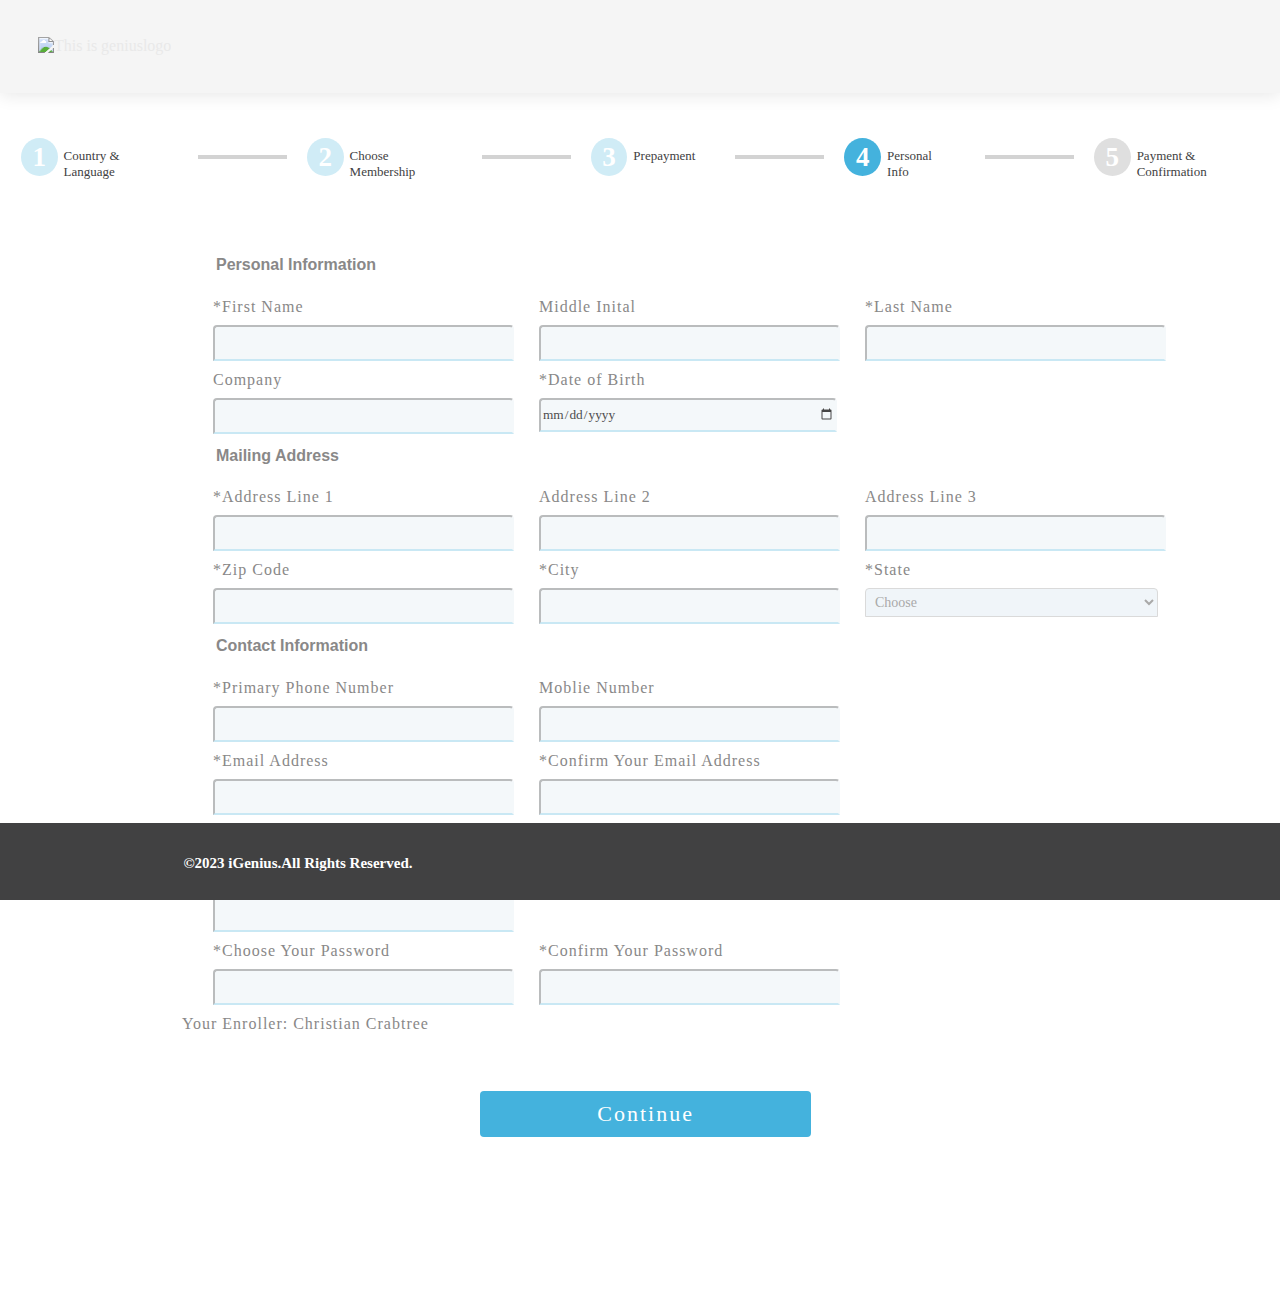
==== iGeniusStep4.html @ fd668328 "feat: added mobile" ====
<!DOCTYPE html>
<html>
    <head>
       <meta charset="UTF-8" />
        <meta name="viewport" content="width=device-width, initial-scale=1.0" />
        <title>iGenius Enrollment - My Information</title>
    <link rel="stylesheet" href="css/iGeniusStep4.css" type="text/css" />
    <link rel="icon" href="Image/Dark-G.png" />
    </head>

    <body>
         <div>
      <nav class="nav-img">
        <img src="Image/geniuslogo.png" alt="This is geniuslogo" />
      </nav>

       <nav class="topbar">
        <ul>
          <span class="numberSteps Itemactive">1</span>
          <li><a href="#"> Country & Language</a></li>
          <li>
            <a href="#"><hr /></a>
          </li>
          <span class="numberSteps Itemactive">2</span>
          <li><a href="#"> Choose Membership </a></li>
          <li>
            <a href="#"><hr /></a>
          </li>
          <span class="numberSteps Itemactive">3</span>
          <li><a href="#"> Prepayment</a></li>
          <li>
            <a href="#"><hr /></a>
          </li>
          <span class="numberSteps Itemactivetwo">4</span>
          <li><a href="#"> Personal Info</a></li>
          <li>
            <a href="#"><hr /></a>
          </li>
          <span class="numberSteps Itemactivethree">5</span>
          <li><a href="#" class="active"> Payment & Confirmation</a></li>
        </ul>
      </nav>

      <br>
      <br>
      

      <h2 class="form-title">Personal Information</h2>
      <section class="form-sec">

            <div class="grid">
                <p>*First Name</p>
                <input type="text" required> </div>
           
            
             <div class="grid">
                <p>Middle Inital</p>
                <input type="text" required></div>
            

             <div class="grid">
                <p>*Last Name</p>
                <input type="text" required></div>
            

             <div class="grid">
                <p>Company</p>
                <input type="text" required></div>
            

             <div class="grid">
                <p>*Date of Birth</p>
                <input type="date" name='MM/DD/YYYY' required></div>
            
      </section>

       <h2 class="form-title">Mailing Address</h2>
      <section class="form-sec">

            <div class="grid">
                <p>*Address Line 1</p>
                <input type="text" required> </div>
           
            
             <div class="grid">
                <p>Address Line 2</p>
                <input type="text" required></div>
            

             <div class="grid">
                <p>Address Line 3</p>
                <input type="text" required></div>
            

             <div class="grid">
                <p>*Zip Code</p>
                <input type="text" required></div>
            

             <div class="grid">
                <p>*City</p>
                <input type="text"required></div>

                <div class="grid">
                <p>*State</p>
                <select name="state" id="state" class="rowinput" size="1">
<option value="">Choose</option>
<option value="Abuja">Abuja</option>
<option value="Anambra">Anambra</option>
<option value="Enugu">Enugu</option>
<option value="Akwa Ibom">Akwa Ibom</option>
<option value="Adamawa">Adamawa</option>
<option value="Abia">Abia</option>
<option value="Bauchi">Bauchi</option>
<option value="Bayelsa">Bayelsa</option>
<option value="Benue">Benue</option>
<option value="Borno">Borno</option>
<option value="Cross River">Cross River</option>
<option value="Delta">Delta</option>
<option value="Ebonyi">Ebonyi</option>
<option value="Edo">Edo</option>
<option value="Ekiti">Ekiti</option>
<option value="Gombe">Gombe</option>
<option value="Imo">Imo</option>
<option value="Jigawa">Jigawa</option>
<option value="Kaduna">Kaduna</option>
<option value="Kano">Kano</option>
<option value="Katsina">Katsina</option>
<option value="Kebbi">Kebbi</option>
<option value="Kogi">Kogi</option>
<option value="Kwara">Kwara</option>
<option value="Lagos">Lagos</option>
<option value="Nasarawa">Nasarawa</option>
<option value="Niger">Niger</option>
<option value="Ogun">Ogun</option>
<option value="Ondo">Ondo</option>
<option value="Osun">Osun</option>
<option value="Oyo">Oyo</option>
<option value="Plateau">Plateau</option>
<option value="Rivers">Rivers</option>
<option value="Sokoto">Sokoto</option>
<option value="Taraba">Taraba</option>
<option value="Yobe">Yobe</option>
<option value="Zamfara">Zamfara</option>
</select>
                </div>
      </section>

      <h2 class="form-title">Contact Information</h2>
      <section class="form-sec">

            <div class="grid">
                <p>*Primary Phone Number</p>
                <input type="number" required> </div>
           
            
             <div class="grid">
                <p>Moblie Number</p>
                <input type="text" required></div>
      </section>
      <section class="form-sec">
             <div class="grid">
                <p>*Email Address </p>
                <input type="email" required></div>

             <div class="grid">
                <p>*Confirm Your Email Address</p>
                <input type="email" required></div>
      </section>

       <h2 class="form-title">Your Account Information</h2>
      <section class="form-sec">

            <div class="grid">
                <p>*Username</p>
                <input type="number" required> </div>
           
            
             <div class="grid">
                <p class="user">Your Website URL: USERNAME.igenius.biz</p></div>
                
      </section>
      <section class="form-sec">

            <div class="grid">
                <p>*Choose Your Password</p>
                <input type="password" required> </div>
           
            
             <div class="grid">
                <p>*Confirm Your Password</p>
                <input type="password" required> </div>
              </div>
      </section>
      <section class="form-sec">
         <p class='enroller'>Your Enroller: Christian Crabtree</p>
      </section>

        <div style="display: grid; justify-content: center; margin-top: 29px">
          <div class="foot-container">
            <button class="foot-btn">
              <a href="iGeniusStep5.html">Continue</a>
            </button>
          </div>
        </div>

         <footer class="footer">
      <div>
        <h3 class="foot-copyright">&copy2023 iGenius.All Rights Reserved.</h3>
      </div>
    </footer>
    </body>
</html>
---- css/iGeniusStep4.css ----
* {
  font-family: cursive;
}

body {
  margin-left: 9px;
  margin-right: 9px;
  margin-bottom: 12%;
  color: #e9e9e9;
}
.nav-img img {
  width: 11%;
  padding: 21px;
}

.nav-img {
  background: #fcfcfc 0% 0% no-repeat padding-box;
  box-shadow: 0px 3px 16px #e9e9e9;
  opacity: 1;
  padding: 0px;
  margin: -9px;
}

.topbar {
  display: flex;
  justify-content: center;
  padding: 12px;
  margin-top: 42px;
  column-gap: 10px;
  align-items: center;
  width: 99%;
}
.topbar ul {
  list-style-type: none;
  margin: 0;
  padding: 0;
  display: flex;
}

.topbar li {
  display: inline-block;
}
.topbar a {
  padding: 15px 20px;
  text-decoration: none;
  display: inline-block;
  text-align: left;
  color: #414142;
  font-size: 13px;
  margin-top: -5px;
}

hr {
  border: 2px solid lightgrey;
  width: 85px;
}

hr:hover {
  background-color: white;
}

.Itemactive {
  background: #d0ecf6 0% 0% no-repeat padding-box;
  opacity: 1;
  /* padding: 10px; */
  border-radius: 50%;
  height: 38px;
  width: 41px;
  display: grid;
  align-items: center;
  font-size: 27px;
  font-weight: bolder;
  color: white;
  text-align: center;
  margin-right: -14px;
}

.Itemactivetwo {
  background: #44b2dd 0% 0% no-repeat padding-box;
  opacity: 1;
  /* padding: 10px; */
  border-radius: 50%;
  height: 38px;
  width: 41px;
  display: grid;
  align-items: center;
  font-size: 27px;
  font-weight: bolder;
  color: white;
  text-align: center;
  margin-right: -14px;
}

.Itemactivethree {
  background: #dfdfdf 0% 0% no-repeat padding-box;
  opacity: 1;
  /* padding: 10px; */
  border-radius: 50%;
  height: 38px;
  width: 41px;
  display: grid;
  align-items: center;
  font-size: 27px;
  font-weight: bolder;
  color: white;
  text-align: center;
  margin-right: -14px;
}

ul.nav-link {
  list-style: none;
  font: 30px;
}

ul.nav-link li {
  padding: 25px;
}

ul.nav-link li a {
  text-decoration: none;
  color: black;
}

.nav-img {
  background: whitesmoke;
  padding: 17px;
  margin: -9px;
}
span.nav-num {
  background: grey;
  padding: 19px;
  border-radius: 50%;
  font-size: 20px;
  color: white;
}

.form-sec {
  margin-left: 204px;
  margin-right: 80px;
  display: grid;
  grid-template-columns: 1fr 1fr 1fr;
  grid-gap: 0px;
  padding: 0px;
  text-align: center;
}

.enroller {
  margin-left: -141px;
}

.grid {
  text-align: left;
}

.form-title {
  color: #898888;
  font-weight: 700;
  font-size: 16px;
  margin-left: 207px;
  font-family: sans-serif;
}

.form-sec input {
  border-bottom-color: #b5e0f1;
  border-top-color: #f1f6f9;
  border-left-color: #f1f6f9;
  border-right-color: #f1f6f9;
  opacity: 0.72;
  width: 90%;
  height: 30px;
  border-radius: 4px 4px 0px 0px;
  background: #f1f6f9;
}

.form-sec input[type='text'] {
  font: 14px;
  line-height: 1px;
  color: #404040;
}

.form-sec p {
  color: #898888;
  font-size: 16px;
  font-family: fangsong;
  letter-spacing: 1px;
  line-height: 5px;
}

select {
  width: 90%;
  padding: 5px;
  border-bottom: #44b2dd 1px solid;
  opacity: 0.72;
  border-radius: 4px 4px 0px 0px;
  color: #898888;
  background: #ebf2f7;
  font-size: 14px;
  border: 1px solid #cccccc;
}

.form-sec input:hover {
  box-shadow: -1px 0px 3px #44b2dd;
}

select:hover {
  box-shadow: -1px 0px 3px #44b2dd;
}

option {
  color: #000;
}

.foot-container {
  margin-left: -160px;
}

.foot-btn {
  text-align: center;
  background-color: #44b2dd;
  border-radius: 4px;
  opacity: 1;
  letter-spacing: 2px;
  padding-top: 10px;
  padding-bottom: 10px;
  padding-right: 15px;
  padding-left: 15px;
  border: none;
  color: white;
  font-size: 22px;
  margin-top: 20px;
  width: 207%;
}

.foot-btn a {
  color: white;
  font-family: fangsong;
  text-decoration: none;
}

.footer {
  background-color: #414142;
  position: fixed;
  bottom: 0%;
  left: 0px;
  width: 100%;
}

.footer h3 {
  font-size: 15px;
  font-weight: bold;
  color: white;
  padding: 17px;
  margin-left: 13%;
  margin-bottom: 28px;
  height: 0px;
  font-family: san-serif;
}

/**********Media Query*********/

@media only screen and (max-width: 1300px) {
  .user {
    font-size: 10px !important;
  }
}

@media only screen and (max-width: 1211px) {
  .topbar ul {
    display: grid;
    text-align: center;
  }
  hr {
    display: none;
  }

  .topbar-media {
    float: left;
  }

  span {
    margin-left: -98px;
    margin-bottom: -37px;
  }
}

@media only screen and (max-width: 1000px) {
  .foot-btn {
    width: 233%;
    margin-top: -10px;
  }

  .form-sec {
    display: grid;
    grid-template-columns: 1fr;
  }
}

@media screen and (max-width: 900px) {
  .form-title {
    margin-left: 0px;
  }

  .form-sec {
    margin-left: 123px;
  }
}

@media only screen and (max-width: 800px) {
  .nav-img img {
    width: 29%;
  }

  .enroller {
    margin-left: 0;
  }
}

@media only screen and (max-width: 850px) {
  .foot-btn {
    width: 200%;
    margin-top: -18px;
    margin-bottom: 12px;
  }

  .footer {
    width: 100vw;
  }
}

@media screen and (max-width: 700px) {
  .tab button {
    padding: 13px 10px;
    font-size: 10px;
  }
  .topbar {
    width: auto;
  }

  .topbar a {
    margin-right: 0px;
  }
}

@media only screen and (max-width: 662px) {
  .foot-btn {
    width: 192%;
    margin-top: 9px;
    margin-bottom: 46px;
  }
}

@media screen and (max-width: 700px) {
  .form-title {
    margin-left: 9px;
    margin-right: 12px;
  }

  .form-sec {
    margin-left: 9px;
    margin-right: 12px;
  }
}
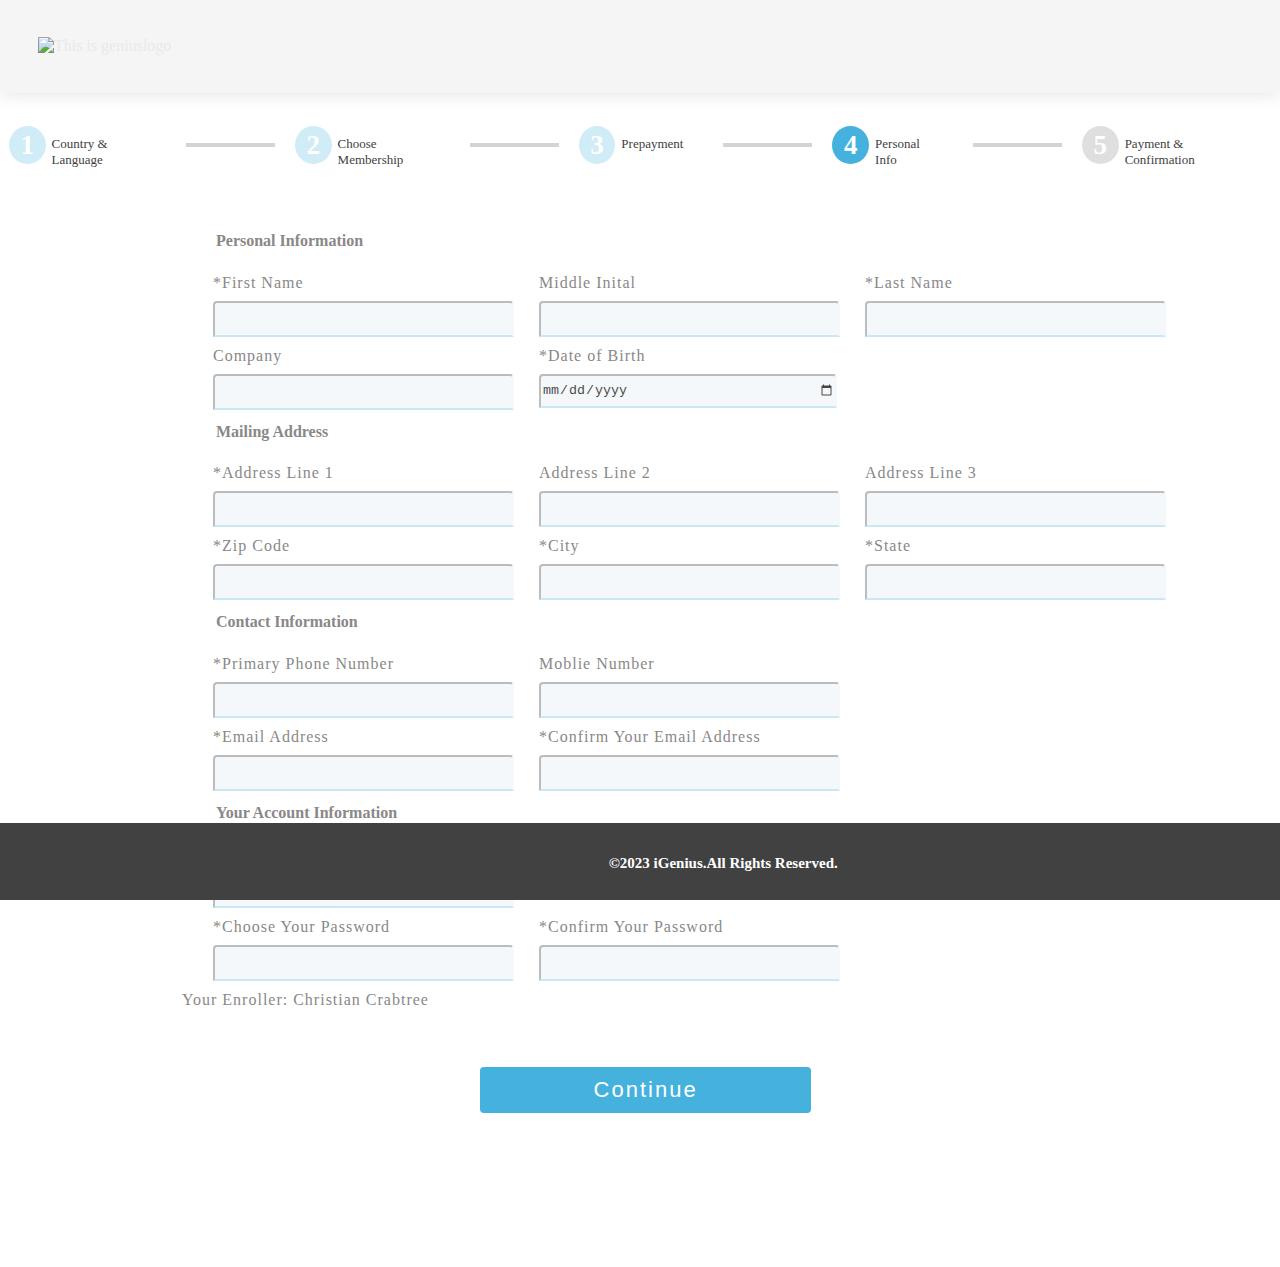
==== commit e2ab0c70: "updated font size" ====
--- a/iGeniusStep4.html
+++ b/iGeniusStep4.html
@@ -1,213 +1,217 @@
 <!DOCTYPE html>
 <html>
-    <head>
-       <meta charset="UTF-8" />
-        <meta name="viewport" content="width=device-width, initial-scale=1.0" />
-        <title>iGenius Enrollment - My Information</title>
+  <head>
+    <meta charset="UTF-8" />
+    <meta name="viewport" content="width=device-width, initial-scale=1.0" />
+    <title>iGenius Enrollment - My Information</title>
     <link rel="stylesheet" href="css/iGeniusStep4.css" type="text/css" />
     <link rel="icon" href="Image/Dark-G.png" />
-    </head>
-
-    <body>
-         <div>
-      <nav class="nav-img">
-        <img src="Image/geniuslogo.png" alt="This is geniuslogo" />
-      </nav>
-
-       <nav class="topbar">
-        <ul>
-          <span class="numberSteps Itemactive">1</span>
-          <li><a href="#"> Country & Language</a></li>
-          <li>
-            <a href="#"><hr /></a>
-          </li>
-          <span class="numberSteps Itemactive">2</span>
-          <li><a href="#"> Choose Membership </a></li>
-          <li>
-            <a href="#"><hr /></a>
-          </li>
-          <span class="numberSteps Itemactive">3</span>
-          <li><a href="#"> Prepayment</a></li>
-          <li>
-            <a href="#"><hr /></a>
-          </li>
-          <span class="numberSteps Itemactivetwo">4</span>
-          <li><a href="#"> Personal Info</a></li>
-          <li>
-            <a href="#"><hr /></a>
-          </li>
-          <span class="numberSteps Itemactivethree">5</span>
-          <li><a href="#" class="active"> Payment & Confirmation</a></li>
-        </ul>
-      </nav>
-
-      <br>
-      <br>
-      
-
+  </head>
+
+  <body>
+    <nav class="nav-img">
+      <img src="Image/geniuslogo.png" alt="This is geniuslogo" />
+    </nav>
+
+    <nav class="topbar">
+      <ul>
+        <span class="numberSteps Itemactive">1</span>
+        <li><a href="#"> Country & Language</a></li>
+        <li>
+          <a href="#"><hr /></a>
+        </li>
+        <span class="numberSteps Itemactive">2</span>
+        <li><a href="#"> Choose Membership </a></li>
+        <li>
+          <a href="#"><hr /></a>
+        </li>
+        <span class="numberSteps Itemactive">3</span>
+        <li><a href="#"> Prepayment</a></li>
+        <li>
+          <a href="#"><hr /></a>
+        </li>
+        <span class="numberSteps Itemactivetwo">4</span>
+        <li><a href="#"> Personal Info</a></li>
+        <li>
+          <a href="#"><hr /></a>
+        </li>
+        <span class="numberSteps Itemactivethree">5</span>
+        <li><a href="#" class="active"> Payment & Confirmation</a></li>
+      </ul>
+    </nav>
+
+    <br />
+    <br />
+
+    <form
+      id="enrollmentForm"
+      action="iGeniusStep5.html"
+      onsubmit="return validateForm()"
+    >
       <h2 class="form-title">Personal Information</h2>
       <section class="form-sec">
-
-            <div class="grid">
-                <p>*First Name</p>
-                <input type="text" required> </div>
-           
-            
-             <div class="grid">
-                <p>Middle Inital</p>
-                <input type="text" required></div>
-            
-
-             <div class="grid">
-                <p>*Last Name</p>
-                <input type="text" required></div>
-            
-
-             <div class="grid">
-                <p>Company</p>
-                <input type="text" required></div>
-            
-
-             <div class="grid">
-                <p>*Date of Birth</p>
-                <input type="date" name='MM/DD/YYYY' required></div>
-            
-      </section>
-
-       <h2 class="form-title">Mailing Address</h2>
-      <section class="form-sec">
-
-            <div class="grid">
-                <p>*Address Line 1</p>
-                <input type="text" required> </div>
-           
-            
-             <div class="grid">
-                <p>Address Line 2</p>
-                <input type="text" required></div>
-            
-
-             <div class="grid">
-                <p>Address Line 3</p>
-                <input type="text" required></div>
-            
-
-             <div class="grid">
-                <p>*Zip Code</p>
-                <input type="text" required></div>
-            
-
-             <div class="grid">
-                <p>*City</p>
-                <input type="text"required></div>
-
-                <div class="grid">
-                <p>*State</p>
-                <select name="state" id="state" class="rowinput" size="1">
-<option value="">Choose</option>
-<option value="Abuja">Abuja</option>
-<option value="Anambra">Anambra</option>
-<option value="Enugu">Enugu</option>
-<option value="Akwa Ibom">Akwa Ibom</option>
-<option value="Adamawa">Adamawa</option>
-<option value="Abia">Abia</option>
-<option value="Bauchi">Bauchi</option>
-<option value="Bayelsa">Bayelsa</option>
-<option value="Benue">Benue</option>
-<option value="Borno">Borno</option>
-<option value="Cross River">Cross River</option>
-<option value="Delta">Delta</option>
-<option value="Ebonyi">Ebonyi</option>
-<option value="Edo">Edo</option>
-<option value="Ekiti">Ekiti</option>
-<option value="Gombe">Gombe</option>
-<option value="Imo">Imo</option>
-<option value="Jigawa">Jigawa</option>
-<option value="Kaduna">Kaduna</option>
-<option value="Kano">Kano</option>
-<option value="Katsina">Katsina</option>
-<option value="Kebbi">Kebbi</option>
-<option value="Kogi">Kogi</option>
-<option value="Kwara">Kwara</option>
-<option value="Lagos">Lagos</option>
-<option value="Nasarawa">Nasarawa</option>
-<option value="Niger">Niger</option>
-<option value="Ogun">Ogun</option>
-<option value="Ondo">Ondo</option>
-<option value="Osun">Osun</option>
-<option value="Oyo">Oyo</option>
-<option value="Plateau">Plateau</option>
-<option value="Rivers">Rivers</option>
-<option value="Sokoto">Sokoto</option>
-<option value="Taraba">Taraba</option>
-<option value="Yobe">Yobe</option>
-<option value="Zamfara">Zamfara</option>
-</select>
-                </div>
+        <div class="grid">
+          <p>*First Name</p>
+          <input type="text" required />
+        </div>
+
+        <div class="grid">
+          <p>Middle Inital</p>
+          <input type="text" required />
+        </div>
+
+        <div class="grid">
+          <p>*Last Name</p>
+          <input type="text" required />
+        </div>
+
+        <div class="grid">
+          <p>Company</p>
+          <input type="text" required />
+        </div>
+
+        <div class="grid">
+          <p>*Date of Birth</p>
+          <input type="date" name="MM/DD/YYYY" required />
+        </div>
+      </section>
+
+      <h2 class="form-title">Mailing Address</h2>
+      <section class="form-sec">
+        <div class="grid">
+          <p>*Address Line 1</p>
+          <input type="text" required />
+        </div>
+
+        <div class="grid">
+          <p>Address Line 2</p>
+          <input type="text" required />
+        </div>
+
+        <div class="grid">
+          <p>Address Line 3</p>
+          <input type="text" required />
+        </div>
+
+        <div class="grid">
+          <p>*Zip Code</p>
+          <input type="text" required />
+        </div>
+
+        <div class="grid">
+          <p>*City</p>
+          <input type="text" required />
+        </div>
+
+        <div class="grid">
+          <p>*State</p>
+          <input type="text" required />
+        </div>
       </section>
 
       <h2 class="form-title">Contact Information</h2>
       <section class="form-sec">
-
-            <div class="grid">
-                <p>*Primary Phone Number</p>
-                <input type="number" required> </div>
-           
-            
-             <div class="grid">
-                <p>Moblie Number</p>
-                <input type="text" required></div>
-      </section>
-      <section class="form-sec">
-             <div class="grid">
-                <p>*Email Address </p>
-                <input type="email" required></div>
-
-             <div class="grid">
-                <p>*Confirm Your Email Address</p>
-                <input type="email" required></div>
-      </section>
-
-       <h2 class="form-title">Your Account Information</h2>
-      <section class="form-sec">
-
-            <div class="grid">
-                <p>*Username</p>
-                <input type="number" required> </div>
-           
-            
-             <div class="grid">
-                <p class="user">Your Website URL: USERNAME.igenius.biz</p></div>
-                
-      </section>
-      <section class="form-sec">
-
-            <div class="grid">
-                <p>*Choose Your Password</p>
-                <input type="password" required> </div>
-           
-            
-             <div class="grid">
-                <p>*Confirm Your Password</p>
-                <input type="password" required> </div>
-              </div>
-      </section>
-      <section class="form-sec">
-         <p class='enroller'>Your Enroller: Christian Crabtree</p>
-      </section>
-
-        <div style="display: grid; justify-content: center; margin-top: 29px">
+        <div class="grid">
+          <p>*Primary Phone Number</p>
+          <input type="number" required />
+        </div>
+
+        <div class="grid">
+          <p>Moblie Number</p>
+          <input type="number" required />
+        </div>
+      </section>
+      <section class="form-sec">
+        <div class="grid">
+          <p>*Email Address</p>
+          <input type="email" required />
+        </div>
+
+        <div class="grid">
+          <p>*Confirm Your Email Address</p>
+          <input type="email" required />
+        </div>
+      </section>
+
+      <h2 class="form-title">Your Account Information</h2>
+      <section class="form-sec">
+        <div class="grid">
+          <p>*Username</p>
+          <input
+            type="text"
+            id="usernameInput"
+            required
+            oninput="updateUsernamePlaceholder()"
+          />
+        </div>
+
+        <div class="grid">
+          <p class="user">
+            Your Website URL:
+            <span id="websitePlaceholder">USERNAME</span>.igenius.biz
+          </p>
+        </div>
+      </section>
+      <section class="form-sec">
+        <div class="grid">
+          <p>*Choose Your Password</p>
+          <input type="password" required />
+        </div>
+
+        <div class="grid">
+          <p>*Confirm Your Password</p>
+          <input type="password" required />
+        </div>
+        <!-- </div> -->
+      </section>
+      <section class="form-sec">
+        <p class="enroller">Your Enroller: Christian Crabtree</p>
+      </section>
+
+      <div style="display: grid; justify-content: center; margin-top: 29px">
+        <a href="iGeniusStep5.html">
           <div class="foot-container">
-            <button class="foot-btn">
-              <a href="iGeniusStep5.html">Continue</a>
-            </button>
+            <button class="foot-btn" type="submit">Continue</button>
           </div>
-        </div>
-
-         <footer class="footer">
-      <div>
+        </a>
+      </div>
+    </form>
+
+    <footer class="footer">
+      <div class="center">
         <h3 class="foot-copyright">&copy2023 iGenius.All Rights Reserved.</h3>
       </div>
     </footer>
-    </body>
-</html>+
+    <script>
+      function validateForm() {
+        const requiredFields = document.querySelectorAll('input[required]');
+        let isValid = true;
+
+        requiredFields.forEach((field) => {
+          if (field.value.trim() === '') {
+            isValid = false;
+            field.classList.add('error');
+          } else {
+            field.classList.remove('error');
+          }
+        });
+
+        if (!isValid) {
+          alert('Please fill in all required fields.');
+        }
+
+        return isValid;
+      }
+
+      function updateUsernamePlaceholder() {
+        const usernameInput = document.getElementById('usernameInput');
+        const websitePlaceholder =
+          document.getElementById('websitePlaceholder');
+
+        // Update the placeholder value with the entered username
+        websitePlaceholder.textContent = usernameInput.value || 'USERNAME';
+      }
+    </script>
+  </body>
+</html>
--- a/css/iGeniusStep4.css
+++ b/css/iGeniusStep4.css
@@ -1,13 +1,17 @@
-* {
-  font-family: cursive;
-}
+@import url(https://db.onlinewebfonts.com/c/12108809f49c49bcdc126dcecc938761?family=Nexa+Light);
 
 body {
   margin-left: 9px;
   margin-right: 9px;
   margin-bottom: 12%;
   color: #e9e9e9;
-}
+  font-family: 'Nexa Light' !important;
+}
+
+.center {
+  text-align: center;
+}
+
 .nav-img img {
   width: 11%;
   padding: 21px;
@@ -24,7 +28,6 @@
 .topbar {
   display: flex;
   justify-content: center;
-  padding: 12px;
   margin-top: 42px;
   column-gap: 10px;
   align-items: center;
@@ -157,7 +160,6 @@
   font-weight: 700;
   font-size: 16px;
   margin-left: 207px;
-  font-family: sans-serif;
 }
 
 .form-sec input {
@@ -181,7 +183,6 @@
 .form-sec p {
   color: #898888;
   font-size: 16px;
-  font-family: fangsong;
   letter-spacing: 1px;
   line-height: 5px;
 }
@@ -233,7 +234,6 @@
 
 .foot-btn a {
   color: white;
-  font-family: fangsong;
   text-decoration: none;
 }
 
@@ -253,7 +253,6 @@
   margin-left: 13%;
   margin-bottom: 28px;
   height: 0px;
-  font-family: san-serif;
 }
 
 /**********Media Query*********/
@@ -338,6 +337,7 @@
 
   .topbar a {
     margin-right: 0px;
+    font-size: 1rem;
   }
 }
 
